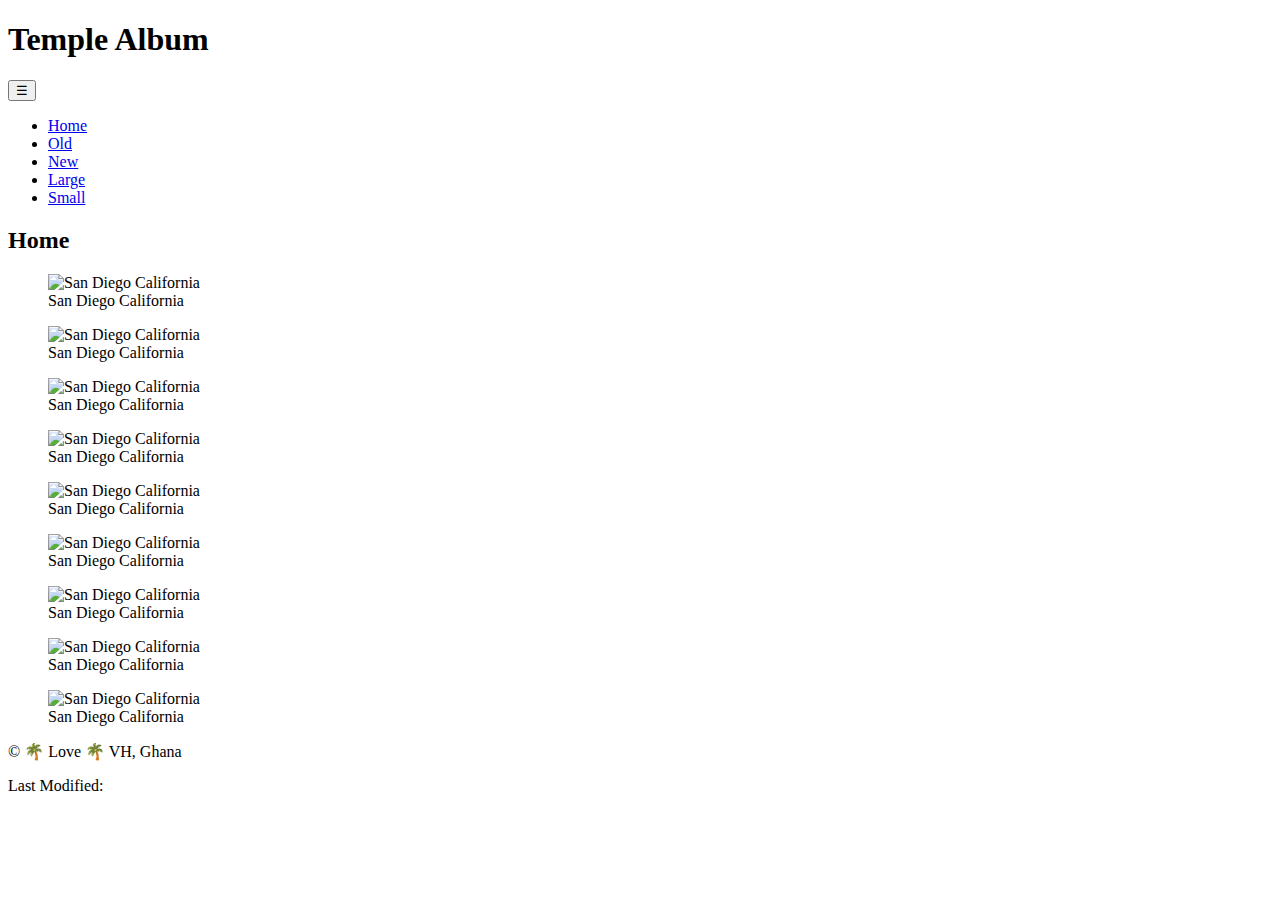
==== temples.html @ 890ac2be "Add files via upload" ====
<!DOCTYPE html>
<html lang="en">

<head>
    <meta charset="UTF-8">
    <meta name="viewport" content="width=device-width, initial-scale=1">
    <title>Temple Album</title>
    <meta name="description" content="Solomon's Temple Album">
    <meta name="author" content="Solomon Deku">
    <link rel="preconnect" href="https://fonts.googleapis.com">
    <link rel="preconnect" href="https://fonts.gstatic.com" crossorigin>
    <link rel="stylesheet" href="styles/temples.css">
    <link rel="stylesheet" href="styles/temples-large.css">
    <script src="scripts/temples.js" defer></script>
</head>

<body>
    <header>
        <h1>Temple Album</h1>
        <nav>
            <button id="hamburger">&#9776;</button>
            <ul id="nav-menu">
                <li><a href="#">Home</a></li>
                <li><a href="#">Old</a></li>
                <li><a href="#">New</a></li>
                <li><a href="#">Large</a></li>
                <li><a href="#">Small</a></li>
            </ul>
        </nav>
    </header>
    <main>
        <h2>Home</h2>

        <div class="grid-container">
            <figure>
                <img src="images/accra_ghana_temple_lds.webp" alt="San Diego California">
                <figcaption>San Diego California</figcaption>
            </figure>
            <figure>
                <img src="images/accra_ghana_temple_lds.webp" alt="San Diego California">
                <figcaption>San Diego California</figcaption>
            </figure>
            <figure>
                <img src="images/accra_ghana_temple_lds.webp" alt="San Diego California">
                <figcaption>San Diego California</figcaption>
            </figure>
            <figure>
                <img src="images/accra_ghana_temple_lds.webp" alt="San Diego California">
                <figcaption>San Diego California</figcaption>
            </figure>
            <figure>
                <img src="images/accra_ghana_temple_lds.webp" alt="San Diego California">
                <figcaption>San Diego California</figcaption>
            </figure>
            <figure>
                <img src="images/accra_ghana_temple_lds.webp" alt="San Diego California">
                <figcaption>San Diego California</figcaption>
            </figure>
            <figure>
                <img src="images/accra_ghana_temple_lds.webp" alt="San Diego California">
                <figcaption>San Diego California</figcaption>
            </figure>
            <figure>
                <img src="images/accra_ghana_temple_lds.webp" alt="San Diego California">
                <figcaption>San Diego California</figcaption>
            </figure>
            <figure>
                <img src="images/accra_ghana_temple_lds.webp" alt="San Diego California">
                <figcaption>San Diego California</figcaption>
            </figure>
        </div> <!-- Closing div for grid-container -->
    </main>
    <footer>
        <p>© <span id="currentyear"></span> 🌴 Love 🌴 VH, Ghana</p>
        <p id="lastModified">Last Modified: <span></span></p>
    </footer>
</body>

</html>
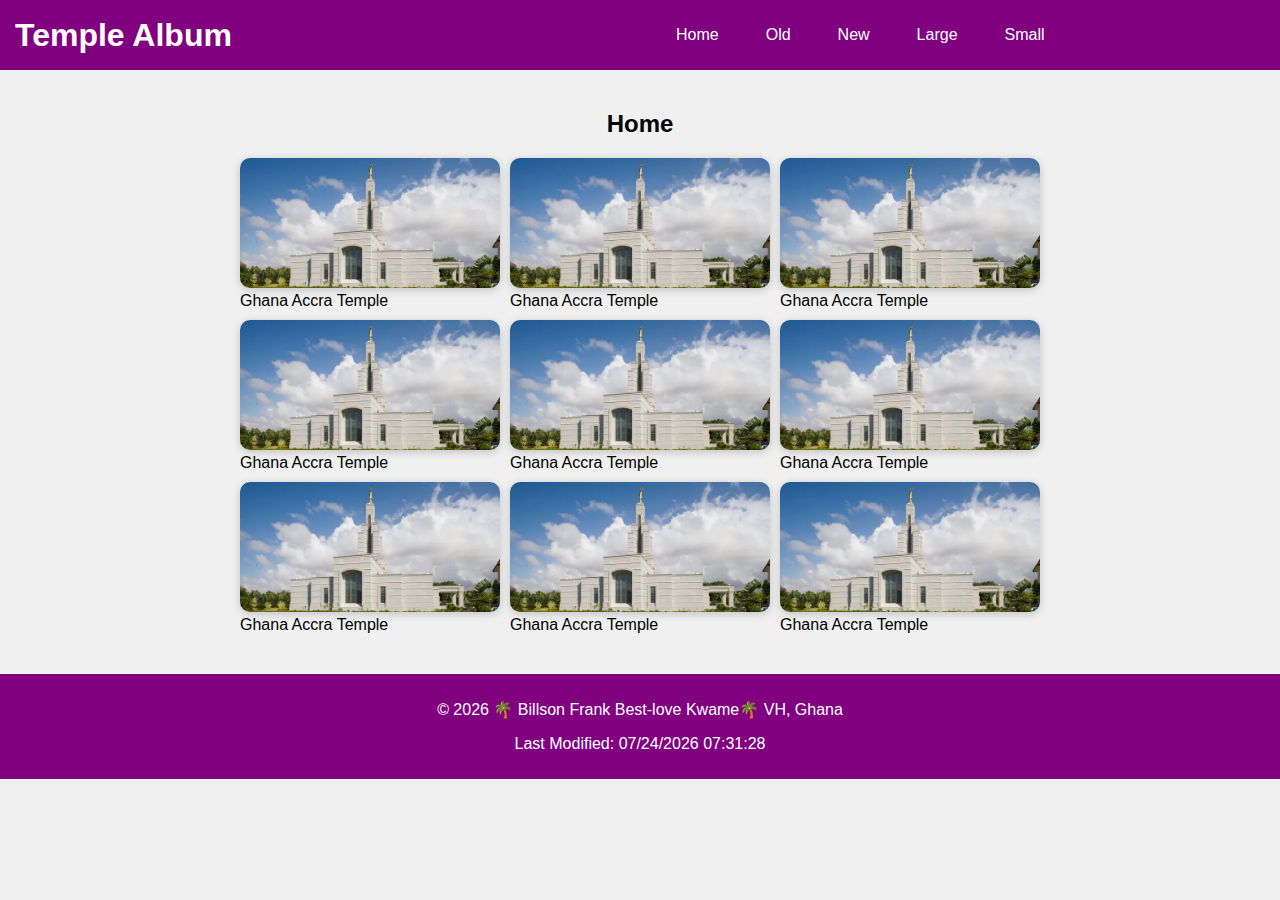
==== commit a262a866: "Add files via upload" ====
--- a/temples.html
+++ b/temples.html
@@ -5,8 +5,8 @@
     <meta charset="UTF-8">
     <meta name="viewport" content="width=device-width, initial-scale=1">
     <title>Temple Album</title>
-    <meta name="description" content="Solomon's Temple Album">
-    <meta name="author" content="Solomon Deku">
+    <meta name="description" content="Bestlove's Temple Album">
+    <meta name="author" content="Billson Frank Best-love Kwame">
     <link rel="preconnect" href="https://fonts.googleapis.com">
     <link rel="preconnect" href="https://fonts.gstatic.com" crossorigin>
     <link rel="stylesheet" href="styles/temples.css">
@@ -33,45 +33,45 @@
 
         <div class="grid-container">
             <figure>
-                <img src="images/accra_ghana_temple_lds.webp" alt="San Diego California">
-                <figcaption>San Diego California</figcaption>
+                <img src="images/accra_ghana_temple_lds.webp" alt="Ghana Accra Temple">
+                <figcaption>Ghana Accra Temple</figcaption>
             </figure>
             <figure>
-                <img src="images/accra_ghana_temple_lds.webp" alt="San Diego California">
-                <figcaption>San Diego California</figcaption>
+                <img src="images/accra_ghana_temple_lds.webp" alt="Ghana Accra Temple">
+                <figcaption>Ghana Accra Temple</figcaption>
             </figure>
             <figure>
-                <img src="images/accra_ghana_temple_lds.webp" alt="San Diego California">
-                <figcaption>San Diego California</figcaption>
+                <img src="images/accra_ghana_temple_lds.webp" alt="Ghana Accra Temple">
+                <figcaption>Ghana Accra Temple</figcaption>
             </figure>
             <figure>
-                <img src="images/accra_ghana_temple_lds.webp" alt="San Diego California">
-                <figcaption>San Diego California</figcaption>
+                <img src="images/accra_ghana_temple_lds.webp" alt="Ghana Accra Temple">
+                <figcaption>Ghana Accra Temple</figcaption>
             </figure>
             <figure>
-                <img src="images/accra_ghana_temple_lds.webp" alt="San Diego California">
-                <figcaption>San Diego California</figcaption>
+                <img src="images/accra_ghana_temple_lds.webp" alt="Ghana Accra Temple">
+                <figcaption>Ghana Accra Temple</figcaption>
             </figure>
             <figure>
-                <img src="images/accra_ghana_temple_lds.webp" alt="San Diego California">
-                <figcaption>San Diego California</figcaption>
+                <img src="images/accra_ghana_temple_lds.webp" alt="Ghana Accra Temple">
+                <figcaption>Ghana Accra Temple</figcaption>
             </figure>
             <figure>
-                <img src="images/accra_ghana_temple_lds.webp" alt="San Diego California">
-                <figcaption>San Diego California</figcaption>
+                <img src="images/accra_ghana_temple_lds.webp" alt="Ghana Accra Temple">
+                <figcaption>Ghana Accra Temple</figcaption>
             </figure>
             <figure>
-                <img src="images/accra_ghana_temple_lds.webp" alt="San Diego California">
-                <figcaption>San Diego California</figcaption>
+                <img src="images/accra_ghana_temple_lds.webp" alt="Ghana Accra Temple">
+                <figcaption>Ghana Accra Temple</figcaption>
             </figure>
             <figure>
-                <img src="images/accra_ghana_temple_lds.webp" alt="San Diego California">
-                <figcaption>San Diego California</figcaption>
+                <img src="images/accra_ghana_temple_lds.webp" alt="Ghana Accra Temple">
+                <figcaption>Ghana Accra Temple</figcaption>
             </figure>
         </div> <!-- Closing div for grid-container -->
     </main>
     <footer>
-        <p>© <span id="currentyear"></span> 🌴 Love 🌴 VH, Ghana</p>
+        <p>© <span id="currentyear"></span> 🌴 Billson Frank Best-love Kwame🌴 VH, Ghana</p>
         <p id="lastModified">Last Modified: <span></span></p>
     </footer>
 </body>
--- a/styles/temples.css
+++ b/styles/temples.css
@@ -0,0 +1,173 @@
+/* Global Styles */
+body {
+    font-family: Arial, sans-serif;
+    margin: 0;
+    padding: 0;
+    display: flex;
+    flex-direction: column;
+    align-items: center;
+    background-color: #f0f0f0;
+    /* Light background */
+}
+
+header {
+    background-color: purple;
+    color: white;
+    padding: 10px;
+    text-align: center;
+    width: 100%;
+    display: flex;
+    justify-content: space-between;
+    /* Keep spacing between items in the header */
+    align-items: center;
+    position: relative;
+}
+
+h1 {
+    margin: 0 15px;
+    flex: 1;
+    text-align: left;
+}
+
+nav {
+    flex: 1;
+}
+
+nav ul {
+    list-style-type: none;
+    padding: 0;
+    margin: 0;
+    display: flex;
+    /* Ensure the ul is a flex container */
+    flex-direction: row;
+    /* Default layout for larger screens */
+}
+
+nav ul li {
+    margin: 0 10px;
+    /* Space between horizontal links */
+}
+
+nav a {
+    color: white;
+    text-decoration: none;
+    padding: 1rem;
+    /* Add padding for better click area */
+    display: block;
+    /* Ensure full height clickable area */
+}
+
+nav a:hover {
+    background-color: #000000;
+    /* Light black highlight on hover */
+    color: #eeff00;
+    /* Change text color on hover */
+    font-weight: 700;
+    /* Make text bold on hover */
+}
+
+#hamburger {
+    display: none;
+    background: none;
+    border: none;
+    color: white;
+    font-size: 24px;
+    cursor: pointer;
+    margin-right: 15px;
+    /* Space from the right edge */
+}
+
+/* Mobile View Styles */
+@media (max-width: 600px) {
+    h1 {
+        text-align: left;
+    }
+
+    nav ul {
+        display: none;
+        /* Hide nav links initially */
+        flex-direction: column;
+        /* Stack links vertically only for dropdown */
+        width: 100%;
+        /* Full width for the dropdown */
+        position: absolute;
+        top: 100%;
+        left: 0;
+        background-color: purple;
+        padding: 10px 0;
+        box-shadow: 0px 4px 10px rgba(0, 0, 0, 0.2);
+    }
+
+    nav ul.show {
+        display: flex;
+        /* Show links when hamburger is clicked */
+    }
+
+    nav a {
+        background-color: rgb(0, 167, 223);
+    }
+
+    nav a:hover {
+        background-color: #000000;
+        font-weight: 700;
+        text-decoration: underline;
+    }
+
+    nav ul li {
+        margin: 5px 0;
+        /* Space between vertical links */
+        text-align: center;
+    }
+
+    #hamburger {
+        display: block;
+        /* Show hamburger button */
+        margin-left: auto;
+        /* Push it to the right end of the header */
+        margin-right: 15px;
+        /* Ensure some space from the edge */
+    }
+}
+
+/* Main and Image styles */
+main {
+    display: flex;
+    flex-direction: column;
+    align-items: center;
+    padding: 20px;
+}
+
+h2 {
+    text-align: center;
+    margin: 20px 0;
+}
+
+.grid-container {
+    display: grid;
+    grid-template-columns: repeat(3, 1fr);
+    gap: 10px;
+    max-width: 800px;
+    width: 100%;
+    margin: auto;
+    margin-bottom: 20px;
+}
+
+.grid-container figure {
+    margin: 0;
+}
+
+.grid-container img {
+    width: 100%;
+    height: auto;
+    border-radius: 10px;
+    box-shadow: 0 2px 8px rgba(0, 0, 0, 0.2);
+}
+
+footer {
+    background-color: purple;
+    color: white;
+    text-align: center;
+    padding: 10px;
+    width: 100%;
+    position: relative;
+}--- a/styles/temples-large.css
+++ b/styles/temples-large.css
@@ -0,0 +1,79 @@
+/* Media Queries */
+@media (max-width: 600px) {
+    h1 {
+        text-align: left;
+    }
+
+    nav ul {
+        display: none;
+        /* Hide the nav on mobile by default */
+    }
+
+    #hamburger {
+        display: block;
+        /* Show hamburger icon on mobile */
+    }
+
+    /* Show the nav when the hamburger menu is active */
+    nav ul.show {
+        display: flex;
+        /* Show the nav links when hamburger is clicked */
+        flex-direction: column;
+        /* Stack links vertically */
+        width: 100%;
+        /* Full width for the dropdown */
+        background-color: purple;
+    }
+
+    nav ul li {
+        margin: 10px 0;
+        /* Space between vertical links */
+        text-align: center;
+    }
+
+    .grid-container {
+        grid-template-columns: 1fr;
+        /* Change to 1 column on mobile */
+    }
+}
+
+/* Styles for Expanded View */
+@media (min-width: 601px) {
+    nav ul {
+        display: flex;
+        /* Always display flex on larger screens */
+        flex-direction: row;
+        /* Ensure items are in a row */
+        background-color: purple;
+        width: 100%;
+        /* Use full width for the navbar */
+    }
+
+    nav ul li {
+        margin: 0 5px;
+        /* Space between horizontal links */
+        text-align: center;
+    }
+}
+
+/* General Styles */
+nav a {
+    flex: 1 1 100%;
+    /* Allow links to grow in the nav on larger screens */
+    color: white;
+    /* Add link color for better accessibility */
+    text-decoration: none;
+    /* Remove underline from links */
+    padding: 1rem;
+    /* Add padding for better spacing within links */
+    display: block;
+    /* Make the entire link area clickable */
+    margin-right: 5px;
+}
+
+nav a:hover {
+    text-decoration: underline;
+    /* Underline on hover to indicate clickable */
+    background-color: black;
+    /* Light background when hovered */
+}